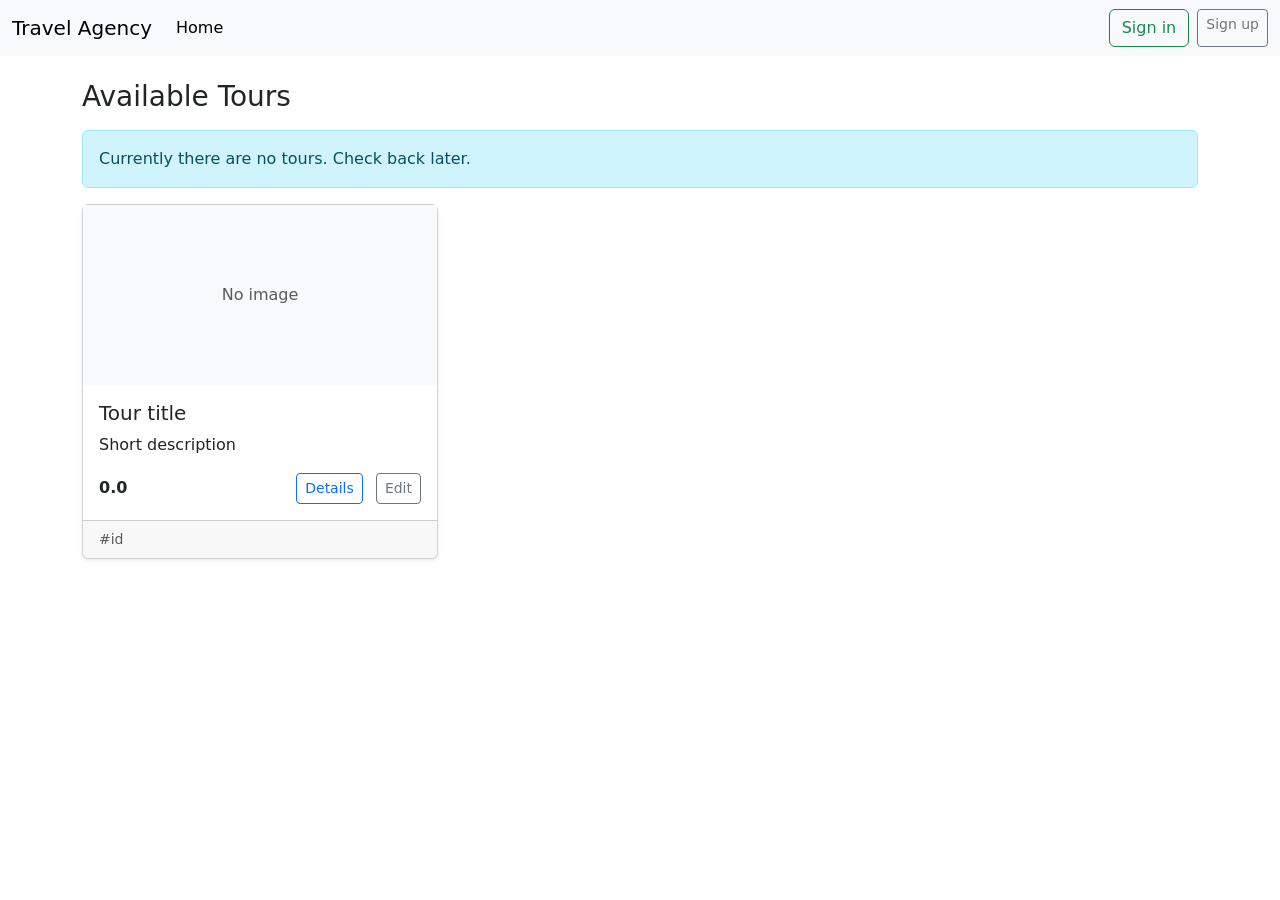
==== src/main/resources/templates/index.html @ ef7dea86 "rewrite all project" ====
<!DOCTYPE html>
<html xmlns:th="http://www.thymeleaf.org" lang="en">
<head>
    <meta charset="UTF-8">
    <title>Travel Agency</title>
    <link href="https://cdn.jsdelivr.net/npm/bootstrap@5.3.2/dist/css/bootstrap.min.css" rel="stylesheet" integrity="sha384-T3c6CoIi6uLrA9TneNEoa7RxnatzjcDSCmG1MXxSR1GAsXEV/Dwwykc2MPK8M2HN" crossorigin="anonymous">
</head>
<body>

<nav class="navbar navbar-expand-lg navbar-light bg-light">
    <div class="container-fluid">
        <a class="navbar-brand" th:href="@{/}">Travel Agency</a>
        <button class="navbar-toggler" type="button" data-bs-toggle="collapse" data-bs-target="#navbarSupportedContent"
                aria-controls="navbarSupportedContent" aria-expanded="false" aria-label="Toggle navigation">
            <span class="navbar-toggler-icon"></span>
        </button>
        <div class="collapse navbar-collapse" id="navbarSupportedContent">
            <ul class="navbar-nav me-auto mb-2 mb-lg-0">
                <li class="nav-item">
                    <a class="nav-link active" aria-current="page" th:href="@{/}">Home</a>
                </li>
            </ul>
            <form class="d-flex">
                <a th:href="@{/auth/sign-in}" class="btn btn-outline-success me-2">Sign in</a>
                <a th:href="@{/auth/sign-up}" class="btn btn-sm btn-outline-secondary">Sign up</a>
            </form>
        </div>
    </div>
</nav>

<div class="container mt-4">
    <h1 class="h3 mb-3">Available Tours</h1>

    <div th:if="${#lists.isEmpty(tours)}" class="alert alert-info">
        Currently there are no tours. Check back later.
    </div>

    <div class="row row-cols-1 row-cols-sm-2 row-cols-md-3 g-4" th:if="${!#lists.isEmpty(tours)}">
        <div class="col" th:each="tour : ${tours}">
            <div class="card h-100 shadow-sm">
                <div style="height:180px; background:#f8f9fa; display:flex; align-items:center; justify-content:center;">
                    <span class="text-muted">No image</span>
                </div>

                <div class="card-body d-flex flex-column">
                    <h5 class="card-title" th:text="${tour.title}">Tour title</h5>
                    <p class="card-text text-truncate" th:text="${tour.description}">Short description</p>

                    <div class="mt-auto d-flex justify-content-between align-items-center">
                        <div>
                            <strong th:text="${tour.price != null ? #numbers.formatDecimal(tour.price, 1, 'POINT', 2, 'NONE') + ' ₴' : '—'}">0.0</strong>
                        </div>
                        <div>
                            <a th:href="@{|/tours/${tour.id}|}" class="btn btn-sm btn-outline-primary me-2">Details</a>
                            <a th:href="@{|/tours/edit/${tour.id}|}" class="btn btn-sm btn-outline-secondary">Edit</a>
                        </div>
                    </div>
                </div>

                <div class="card-footer text-muted small">
                    <span th:text="${tour.id}">#id</span>
                </div>
            </div>
        </div>
    </div>
</div>

<script src="https://cdn.jsdelivr.net/npm/bootstrap@5.3.2/dist/js/bootstrap.bundle.min.js"
        integrity="sha384-C6RzsynM9kWDrMNeT87bh95OGNyZPhcTNXj1NW7RuBCsyN/o0jlpcV8Qyq46cDfL" crossorigin="anonymous"></script>
</body>
</html>
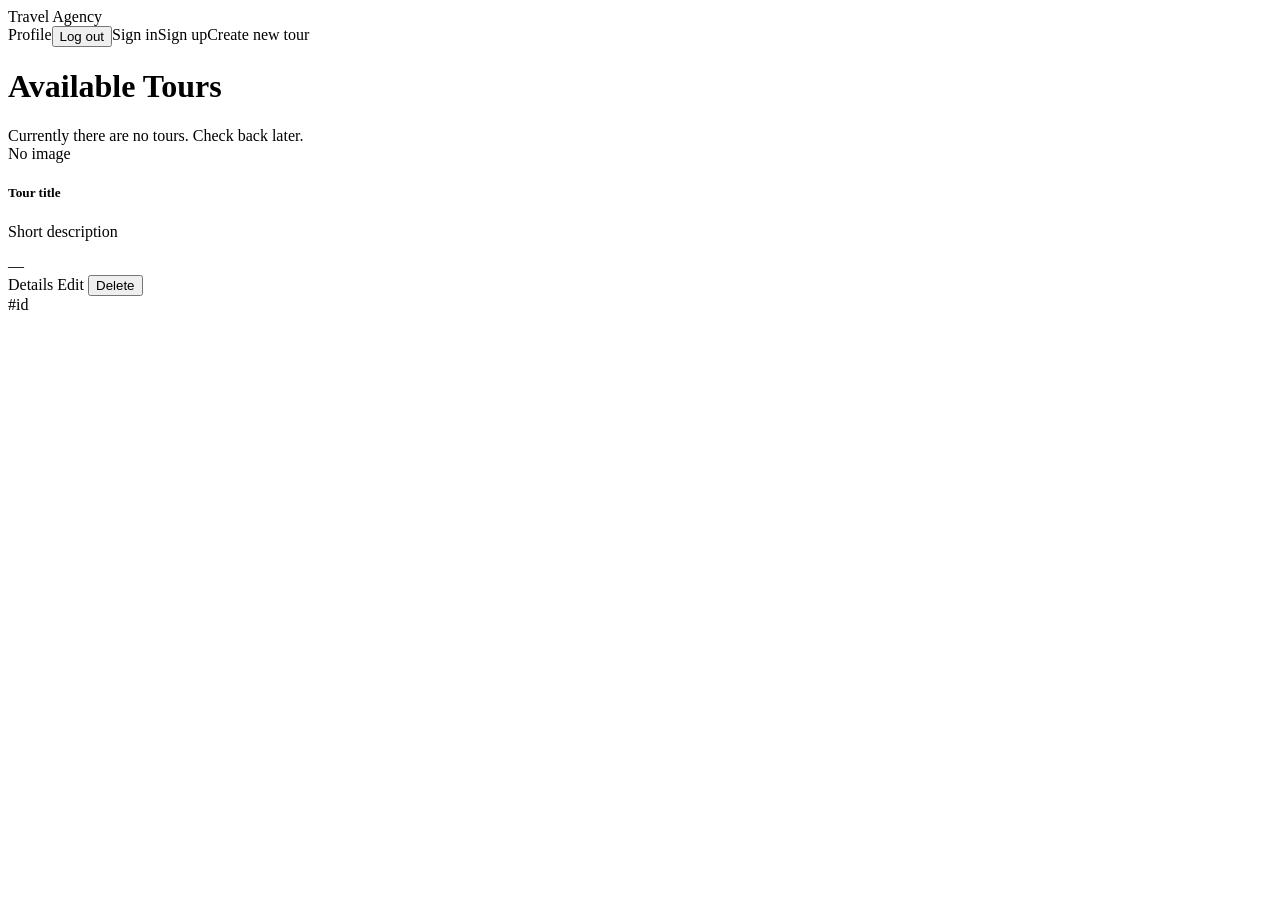
==== commit ee9a7ecd: "new version of my project" ====
--- a/src/main/resources/templates/index.html
+++ b/src/main/resources/templates/index.html
@@ -1,71 +1,112 @@
 <!DOCTYPE html>
-<html xmlns:th="http://www.thymeleaf.org" lang="en">
+<html xmlns:th="http://www.thymeleaf.org"
+      xmlns:sec="http://www.thymeleaf.org/extras/spring-security"
+      lang="en">
 <head>
     <meta charset="UTF-8">
     <title>Travel Agency</title>
-    <link href="https://cdn.jsdelivr.net/npm/bootstrap@5.3.2/dist/css/bootstrap.min.css" rel="stylesheet" integrity="sha384-T3c6CoIi6uLrA9TneNEoa7RxnatzjcDSCmG1MXxSR1GAsXEV/Dwwykc2MPK8M2HN" crossorigin="anonymous">
+    <link rel="stylesheet" th:href="@{/css/style.css}">
 </head>
 <body>
 
-<nav class="navbar navbar-expand-lg navbar-light bg-light">
-    <div class="container-fluid">
-        <a class="navbar-brand" th:href="@{/}">Travel Agency</a>
-        <button class="navbar-toggler" type="button" data-bs-toggle="collapse" data-bs-target="#navbarSupportedContent"
-                aria-controls="navbarSupportedContent" aria-expanded="false" aria-label="Toggle navigation">
-            <span class="navbar-toggler-icon"></span>
-        </button>
-        <div class="collapse navbar-collapse" id="navbarSupportedContent">
-            <ul class="navbar-nav me-auto mb-2 mb-lg-0">
-                <li class="nav-item">
-                    <a class="nav-link active" aria-current="page" th:href="@{/}">Home</a>
-                </li>
-            </ul>
-            <form class="d-flex">
-                <a th:href="@{/auth/sign-in}" class="btn btn-outline-success me-2">Sign in</a>
-                <a th:href="@{/auth/sign-up}" class="btn btn-sm btn-outline-secondary">Sign up</a>
+<nav class="navbar">
+    <div class="navbar-container">
+        <div class="navbar-left">
+            <a class="navbar-brand" th:href="@{/}">Travel Agency</a>
+        </div>
+
+        <!-- Mobile toggle -->
+        <button id="navToggleHome" class="btn" aria-label="Toggle navigation" style="display:none;">☰</button>
+
+        <div class="navbar-right" id="navbarRightHome">
+            <span class="balance" th:text="${user != null ? 'Баланс: ' + user.balance + ' ₴' : ''}"></span>
+
+            <a sec:authorize="isAuthenticated()" th:href="@{/profile}" class="btn btn-profile">Profile</a>
+            <form sec:authorize="isAuthenticated()" th:action="@{/auth/logout}" method="post" style="display:inline;">
+                <input type="hidden" th:name="${_csrf.parameterName}" th:value="${_csrf.token}" />
+                <button type="submit" class="btn btn-logout">Log out</button>
             </form>
+
+            <a sec:authorize="!isAuthenticated()" th:href="@{/auth/login}" class="btn btn-profile">Sign in</a>
+            <a sec:authorize="!isAuthenticated()" th:href="@{/auth/register}" class="btn btn-logout">Sign up</a>
+
+            <a sec:authorize="hasAnyRole('MANAGER','ADMIN')" th:href="@{|/tours/create|}" class="btn btn-edit">Create new tour</a>
         </div>
     </div>
 </nav>
 
-<div class="container mt-4">
+<div class="container">
     <h1 class="h3 mb-3">Available Tours</h1>
 
     <div th:if="${#lists.isEmpty(tours)}" class="alert alert-info">
         Currently there are no tours. Check back later.
     </div>
 
-    <div class="row row-cols-1 row-cols-sm-2 row-cols-md-3 g-4" th:if="${!#lists.isEmpty(tours)}">
-        <div class="col" th:each="tour : ${tours}">
-            <div class="card h-100 shadow-sm">
-                <div style="height:180px; background:#f8f9fa; display:flex; align-items:center; justify-content:center;">
-                    <span class="text-muted">No image</span>
-                </div>
+    <div class="tours-grid" th:if="${!#lists.isEmpty(tours)}">
+        <div class="tour-card" th:each="tour : ${tours}">
+            <div class="tour-image">
+                <span class="text-muted">No image</span>
+            </div>
 
-                <div class="card-body d-flex flex-column">
-                    <h5 class="card-title" th:text="${tour.title}">Tour title</h5>
-                    <p class="card-text text-truncate" th:text="${tour.description}">Short description</p>
+            <div class="tour-body">
+                <h5 class="tour-title" th:text="${tour.title}">Tour title</h5>
+                <p class="tour-description" th:text="${tour.description}">Short description</p>
 
-                    <div class="mt-auto d-flex justify-content-between align-items-center">
-                        <div>
-                            <strong th:text="${tour.price != null ? #numbers.formatDecimal(tour.price, 1, 'POINT', 2, 'NONE') + ' ₴' : '—'}">0.0</strong>
-                        </div>
-                        <div>
-                            <a th:href="@{|/tours/${tour.id}|}" class="btn btn-sm btn-outline-primary me-2">Details</a>
-                            <a th:href="@{|/tours/edit/${tour.id}|}" class="btn btn-sm btn-outline-secondary">Edit</a>
-                        </div>
+                <div class="tour-footer">
+                    <span class="tour-price" th:text="${tour.price != null ? tour.price + ' ₴' : '—'}">—</span>
+
+                    <div class="tour-buttons">
+                        <a th:href="@{|/tours/${tour.id}|}" class="btn btn-outline-primary">Details</a>
+
+                        <a sec:authorize="hasAnyRole('MANAGER','ADMIN')" th:href="@{|/tours/edit/${tour.id}|}" class="btn btn-edit">Edit</a>
+
+                        <form th:action="@{|/tours/delete/${tour.id}|}" method="post"
+                              onsubmit="return confirm('Are you sure you want to delete this tour?');"
+                              sec:authorize="hasAnyRole('MANAGER','ADMIN')" style="display:inline;">
+                            <input type="hidden" th:name="${_csrf.parameterName}" th:value="${_csrf.token}" />
+                            <button type="submit" class="btn btn-delete">Delete</button>
+                        </form>
                     </div>
                 </div>
+            </div>
 
-                <div class="card-footer text-muted small">
-                    <span th:text="${tour.id}">#id</span>
-                </div>
+            <div class="tour-id">
+                <span th:text="${tour.id}">#id</span>
             </div>
         </div>
     </div>
 </div>
 
-<script src="https://cdn.jsdelivr.net/npm/bootstrap@5.3.2/dist/js/bootstrap.bundle.min.js"
-        integrity="sha384-C6RzsynM9kWDrMNeT87bh95OGNyZPhcTNXj1NW7RuBCsyN/o0jlpcV8Qyq46cDfL" crossorigin="anonymous"></script>
+<script>
+    // Minimal mobile toggle for home navbar
+    (function () {
+        const navToggle = document.getElementById('navToggleHome');
+        const navbarRight = document.getElementById('navbarRightHome');
+
+        function updateToggleVisibility() {
+            if (window.innerWidth <= 600) {
+                navToggle.style.display = 'inline-block';
+                navbarRight.style.display = 'none';
+            } else {
+                navToggle.style.display = 'none';
+                navbarRight.style.display = 'flex';
+            }
+        }
+
+        navToggle.addEventListener('click', () => {
+            if (navbarRight.style.display === 'none' || navbarRight.style.display === '') {
+                navbarRight.style.display = 'flex';
+                navbarRight.style.flexDirection = 'column';
+                navbarRight.style.gap = '0.5rem';
+            } else {
+                navbarRight.style.display = 'none';
+            }
+        });
+
+        window.addEventListener('resize', updateToggleVisibility);
+        updateToggleVisibility();
+    })();
+</script>
+
 </body>
 </html>
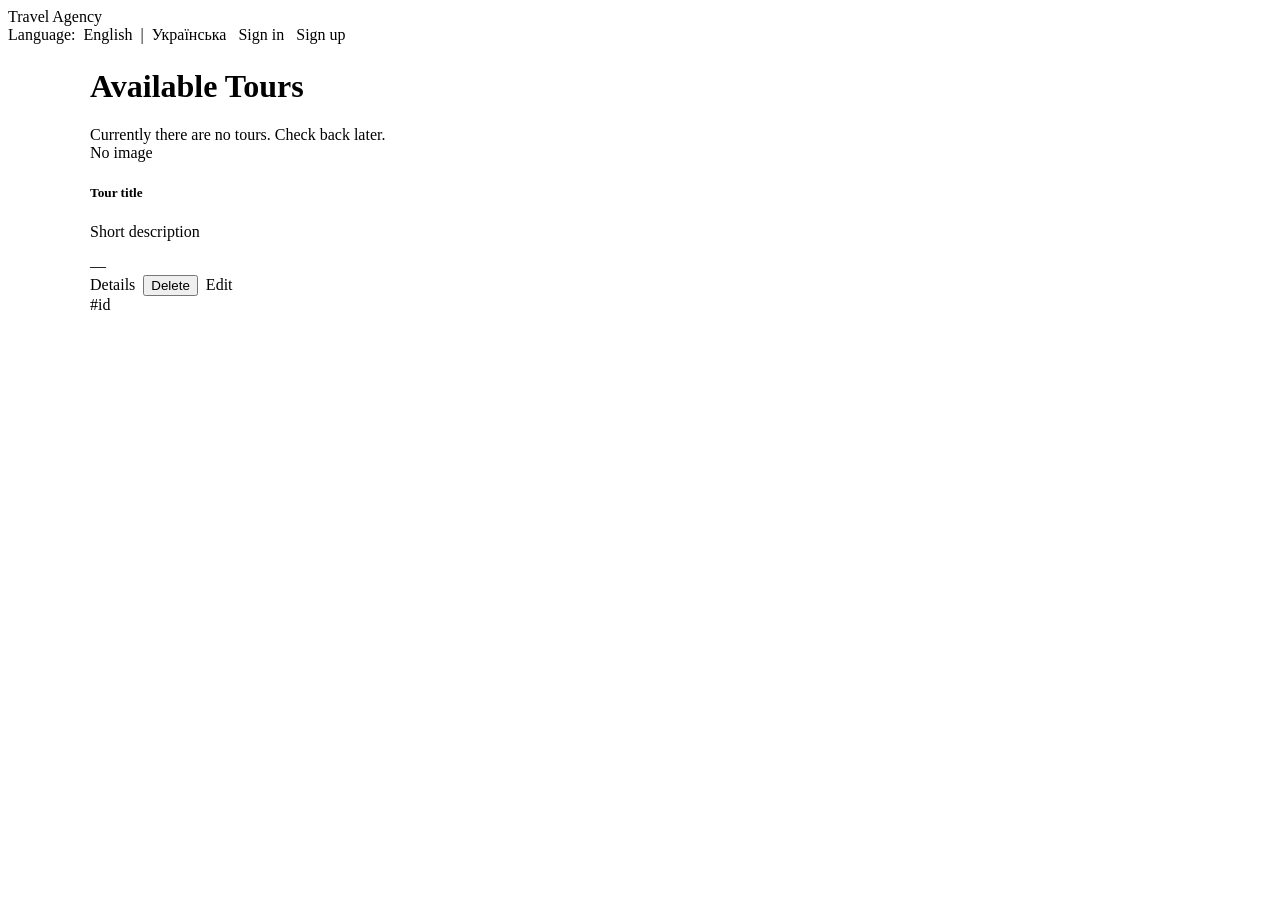
==== commit c1d9e177: "add UI internalization for all pages" ====
--- a/src/main/resources/templates/index.html
+++ b/src/main/resources/templates/index.html
@@ -4,48 +4,45 @@
       lang="en">
 <head>
     <meta charset="UTF-8">
-    <title>Travel Agency</title>
+    <title th:text="#{page.title}">Travel Agency</title>
     <link rel="stylesheet" th:href="@{/css/style.css}">
+    <meta name="viewport" content="width=device-width, initial-scale=1"/>
 </head>
 <body>
 
-<nav class="navbar">
+<!-- Навігаційна панель -->
+<nav class="navbar" role="navigation" aria-label="Main navigation">
     <div class="navbar-container">
         <div class="navbar-left">
-            <a class="navbar-brand" th:href="@{/}">Travel Agency</a>
+            <a class="navbar-brand" th:href="@{/}" th:text="#{app.name}">Travel Agency</a>
         </div>
-
-        <!-- Mobile toggle -->
-        <button id="navToggleHome" class="btn" aria-label="Toggle navigation" style="display:none;">☰</button>
-
-        <div class="navbar-right" id="navbarRightHome">
-            <span class="balance" th:text="${user != null ? 'Баланс: ' + user.balance + ' ₴' : ''}"></span>
-
-            <a sec:authorize="isAuthenticated()" th:href="@{/profile}" class="btn btn-profile">Profile</a>
-            <form sec:authorize="isAuthenticated()" th:action="@{/auth/logout}" method="post" style="display:inline;">
-                <input type="hidden" th:name="${_csrf.parameterName}" th:value="${_csrf.token}" />
-                <button type="submit" class="btn btn-logout">Log out</button>
-            </form>
+        <div class="navbar-right" style="display:flex; gap:12px; align-items:center;">
+            <!-- Language switcher -->
+            <div class="lang-switcher" style="display:inline-flex; gap:8px; align-items:center;">
+                <span th:text="#{lang.label}">Language:</span>
+                <a th:href="@{/(lang='en')}" th:text="#{lang.en}" rel="alternate" hreflang="en">English</a>
+                <span>|</span>
+                <a th:href="@{/(lang='uk')}" th:text="#{lang.uk}" rel="alternate" hreflang="uk">Українська</a>
+            </div>
 
             <a sec:authorize="!isAuthenticated()" th:href="@{/auth/login}" class="btn btn-profile">Sign in</a>
             <a sec:authorize="!isAuthenticated()" th:href="@{/auth/register}" class="btn btn-logout">Sign up</a>
-
-            <a sec:authorize="hasAnyRole('MANAGER','ADMIN')" th:href="@{|/tours/create|}" class="btn btn-edit">Create new tour</a>
         </div>
     </div>
 </nav>
 
-<div class="container">
-    <h1 class="h3 mb-3">Available Tours</h1>
+<!-- Контейнер з турами -->
+<div class="container" style="max-width:1100px; margin:24px auto; padding:0 16px;">
+    <h1 th:text="#{page.heading}">Available Tours</h1>
 
-    <div th:if="${#lists.isEmpty(tours)}" class="alert alert-info">
+    <div th:if="${#lists.isEmpty(tours)}" class="alert" th:text="#{tours.empty}">
         Currently there are no tours. Check back later.
     </div>
 
     <div class="tours-grid" th:if="${!#lists.isEmpty(tours)}">
         <div class="tour-card" th:each="tour : ${tours}">
             <div class="tour-image">
-                <span class="text-muted">No image</span>
+                <span th:text="#{tour.noImage}">No image</span>
             </div>
 
             <div class="tour-body">
@@ -53,19 +50,25 @@
                 <p class="tour-description" th:text="${tour.description}">Short description</p>
 
                 <div class="tour-footer">
-                    <span class="tour-price" th:text="${tour.price != null ? tour.price + ' ₴' : '—'}">—</span>
+                    <span class="tour-price"
+                          th:text="${tour.price != null ? tour.price + ' ₴' : '—'}">—</span>
+                    <div class="tour-buttons" style="display:flex; gap:8px; align-items:center;">
 
-                    <div class="tour-buttons">
-                        <a th:href="@{|/tours/${tour.id}|}" class="btn btn-outline-primary">Details</a>
+                        <a th:href="@{|/tours/${tour.id}|}" class="btn btn-details" th:text="#{btn.details}">Details</a>
 
-                        <a sec:authorize="hasAnyRole('MANAGER','ADMIN')" th:href="@{|/tours/edit/${tour.id}|}" class="btn btn-edit">Edit</a>
+                        <!-- Безпечна POST-форма для видалення, confirm повідомлення з i18n -->
+                        <form th:action="@{|/tours/delete/${tour.id}|}"
+                              method="post"
+                              sec:authorize="hasAnyRole('MANAGER','ADMIN')"
+                              th:attr="onsubmit=|return confirm('#{confirm.delete}')|">
+                            <input type="hidden" th:name="${_csrf.parameterName}" th:value="${_csrf.token}"/>
+                            <button type="submit" class="btn btn-delete" th:text="#{btn.delete}">Delete</button>
+                        </form>
 
-                        <form th:action="@{|/tours/delete/${tour.id}|}" method="post"
-                              onsubmit="return confirm('Are you sure you want to delete this tour?');"
-                              sec:authorize="hasAnyRole('MANAGER','ADMIN')" style="display:inline;">
-                            <input type="hidden" th:name="${_csrf.parameterName}" th:value="${_csrf.token}" />
-                            <button type="submit" class="btn btn-delete">Delete</button>
-                        </form>
+                        <a sec:authorize="hasAnyRole('MANAGER','ADMIN')"
+                           th:href="@{|/tours/edit/${tour.id}|}"
+                           class="btn btn-edit"
+                           th:text="#{btn.edit}">Edit</a>
                     </div>
                 </div>
             </div>
@@ -77,36 +80,5 @@
     </div>
 </div>
 
-<script>
-    // Minimal mobile toggle for home navbar
-    (function () {
-        const navToggle = document.getElementById('navToggleHome');
-        const navbarRight = document.getElementById('navbarRightHome');
-
-        function updateToggleVisibility() {
-            if (window.innerWidth <= 600) {
-                navToggle.style.display = 'inline-block';
-                navbarRight.style.display = 'none';
-            } else {
-                navToggle.style.display = 'none';
-                navbarRight.style.display = 'flex';
-            }
-        }
-
-        navToggle.addEventListener('click', () => {
-            if (navbarRight.style.display === 'none' || navbarRight.style.display === '') {
-                navbarRight.style.display = 'flex';
-                navbarRight.style.flexDirection = 'column';
-                navbarRight.style.gap = '0.5rem';
-            } else {
-                navbarRight.style.display = 'none';
-            }
-        });
-
-        window.addEventListener('resize', updateToggleVisibility);
-        updateToggleVisibility();
-    })();
-</script>
-
 </body>
 </html>
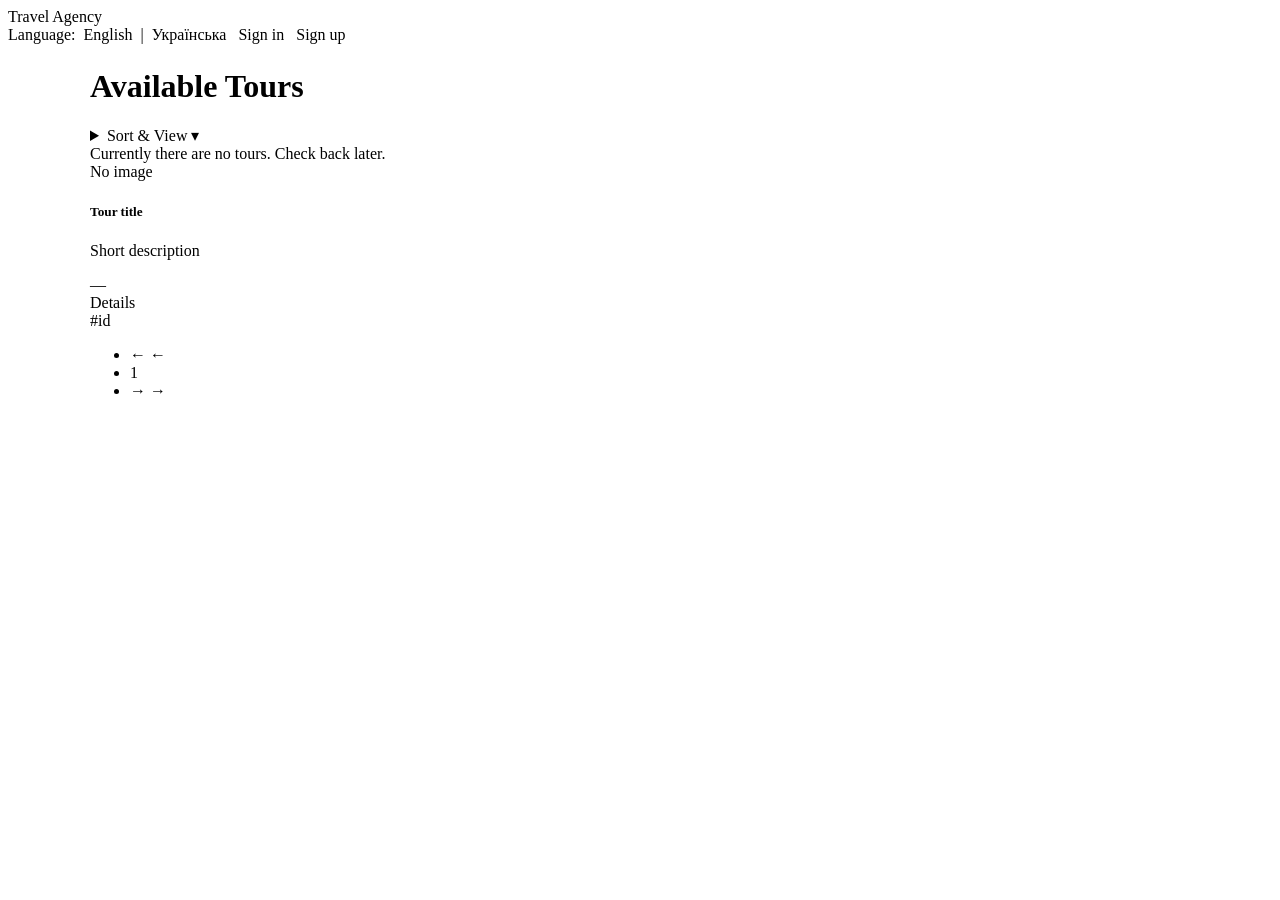
==== commit c58264b9: "fix many bags, add validation to some gaps, and work with administrating" ====
--- a/src/main/resources/templates/index.html
+++ b/src/main/resources/templates/index.html
@@ -25,8 +25,19 @@
                 <a th:href="@{/(lang='uk')}" th:text="#{lang.uk}" rel="alternate" hreflang="uk">Українська</a>
             </div>
 
-            <a sec:authorize="!isAuthenticated()" th:href="@{/auth/login}" class="btn btn-profile">Sign in</a>
-            <a sec:authorize="!isAuthenticated()" th:href="@{/auth/register}" class="btn btn-logout">Sign up</a>
+            <a sec:authorize="!isAuthenticated()"
+               th:href="@{/auth/login}"
+               th:text="#{button.signin}"
+               class="btn btn-profile">
+                Sign in
+            </a>
+
+            <a sec:authorize="!isAuthenticated()"
+               th:href="@{/auth/register}"
+               th:text="#{button.signup}"
+               class="btn btn-logout">
+                Sign up
+            </a>
         </div>
     </div>
 </nav>
@@ -35,12 +46,58 @@
 <div class="container" style="max-width:1100px; margin:24px auto; padding:0 16px;">
     <h1 th:text="#{page.heading}">Available Tours</h1>
 
+    <!-- Sort & Filter Panel -->
+    <details class="sort-panel" role="group" aria-label="Sort tours">
+        <summary class="sort-summary" aria-expanded="false">Sort & View ▾</summary>
+        <div class="sort-content">
+            <form th:action="@{/dashboard}" method="get" class="sort-form">
+                <input type="hidden" name="tourType" th:value="${tourType}"/>
+                <input type="hidden" name="hotelType" th:value="${hotelType}"/>
+                <input type="hidden" name="transferType" th:value="${transferType}"/>
+
+                <div class="sort-row">
+                    <label class="sort-label" th:text="#{filters.sortBy}">Sort by</label>
+                    <select name="sortField" class="form-input" id="sortField">
+                        <option value="price" th:selected="${sortField == 'price'}" th:text="#{filters.price}">Price</option>
+                        <option value="arrivalDate" th:selected="${sortField == 'arrivalDate'}" th:text="#{filters.arrivalDate}">Arrival Date</option>
+                        <option value="title" th:selected="${sortField == 'title'}" th:text="#{filters.title}">Title</option>
+                    </select>
+
+                    <label class="sort-label" th:text="#{filters.direction}">Direction</label>
+                    <select name="sortDir" class="form-input" id="sortDir">
+                        <option value="asc" th:selected="${sortDir == 'asc'}" th:text="#{filters.asc}">Ascending</option>
+                        <option value="desc" th:selected="${sortDir == 'desc'}" th:text="#{filters.desc}">Descending</option>
+                    </select>
+
+                    <div class="sort-actions">
+                        <button type="submit" class="btn btn-primary" th:text="#{filters.apply}">Apply</button>
+                        <a th:href="@{/dashboard}" class="btn btn-outline-secondary" th:text="#{filters.reset}">Reset</a>
+                    </div>
+                </div>
+
+                <!-- Quick Sort Links -->
+                <div class="sort-quick">
+                    <span class="small">Quick:</span>
+                    <a th:href="@{/dashboard(sortField='price', sortDir='asc', tourType=${tourType}, hotelType=${hotelType}, transferType=${transferType})}"
+                       class="sort-btn" title="Price ↑">Price ↑</a>
+                    <a th:href="@{/dashboard(sortField='price', sortDir='desc', tourType=${tourType}, hotelType=${hotelType}, transferType=${transferType})}"
+                       class="sort-btn" title="Price ↓">Price ↓</a>
+                    <a th:href="@{/dashboard(sortField='arrivalDate', sortDir='asc', tourType=${tourType}, hotelType=${hotelType}, transferType=${transferType})}"
+                       class="sort-btn" title="Arrival ↑">Arrival ↑</a>
+                    <a th:href="@{/dashboard(sortField='arrivalDate', sortDir='desc', tourType=${tourType}, hotelType=${hotelType}, transferType=${transferType})}"
+                       class="sort-btn" title="Arrival ↓">Arrival ↓</a>
+                </div>
+            </form>
+        </div>
+    </details>
+
+    <!-- Список турів -->
     <div th:if="${#lists.isEmpty(tours)}" class="alert" th:text="#{tours.empty}">
         Currently there are no tours. Check back later.
     </div>
 
-    <div class="tours-grid" th:if="${!#lists.isEmpty(tours)}">
-        <div class="tour-card" th:each="tour : ${tours}">
+    <div class="tours-grid" th:if="${!#lists.isEmpty(tours.content)}">
+        <div class="tour-card" th:each="tour : ${tours.content}">
             <div class="tour-image">
                 <span th:text="#{tour.noImage}">No image</span>
             </div>
@@ -50,25 +107,9 @@
                 <p class="tour-description" th:text="${tour.description}">Short description</p>
 
                 <div class="tour-footer">
-                    <span class="tour-price"
-                          th:text="${tour.price != null ? tour.price + ' ₴' : '—'}">—</span>
-                    <div class="tour-buttons" style="display:flex; gap:8px; align-items:center;">
-
+                    <span class="tour-price" th:text="${tour.price != null ? tour.price + ' ₴' : '—'}">—</span>
+                    <div class="tour-buttons" style="display:flex; gap:8px;">
                         <a th:href="@{|/tours/${tour.id}|}" class="btn btn-details" th:text="#{btn.details}">Details</a>
-
-                        <!-- Безпечна POST-форма для видалення, confirm повідомлення з i18n -->
-                        <form th:action="@{|/tours/delete/${tour.id}|}"
-                              method="post"
-                              sec:authorize="hasAnyRole('MANAGER','ADMIN')"
-                              th:attr="onsubmit=|return confirm('#{confirm.delete}')|">
-                            <input type="hidden" th:name="${_csrf.parameterName}" th:value="${_csrf.token}"/>
-                            <button type="submit" class="btn btn-delete" th:text="#{btn.delete}">Delete</button>
-                        </form>
-
-                        <a sec:authorize="hasAnyRole('MANAGER','ADMIN')"
-                           th:href="@{|/tours/edit/${tour.id}|}"
-                           class="btn btn-edit"
-                           th:text="#{btn.edit}">Edit</a>
                     </div>
                 </div>
             </div>
@@ -78,6 +119,32 @@
             </div>
         </div>
     </div>
+
+    <!-- Pagination -->
+    <nav class="pagination-nav" th:if="${tours != null and tours.totalPages > 1}" aria-label="Page navigation">
+        <ul class="pagination">
+            <!-- Prev -->
+            <li th:classappend="${tours.first} ? 'disabled'">
+                <a th:if="${!tours.first}"
+                   th:href="@{/dashboard(page=${tours.number-1}, size=${tours.size}, tourType=${tourType}, hotelType=${hotelType}, transferType=${transferType}, sortField=${sortField}, sortDir=${sortDir})}">←</a>
+                <span th:if="${tours.first}">←</span>
+            </li>
+
+            <!-- Pages -->
+            <li th:each="i : ${#numbers.sequence(0, tours.totalPages-1)}"
+                th:classappend="${i == tours.number} ? 'active'">
+                <a th:href="@{/dashboard(page=${i}, size=${tours.size}, tourType=${tourType}, hotelType=${hotelType}, transferType=${transferType}, sortField=${sortField}, sortDir=${sortDir})}"
+                   th:text="${i + 1}">1</a>
+            </li>
+
+            <!-- Next -->
+            <li th:classappend="${tours.last} ? 'disabled'">
+                <a th:if="${!tours.last}"
+                   th:href="@{/dashboard(page=${tours.number+1}, size=${tours.size}, tourType=${tourType}, hotelType=${hotelType}, transferType=${transferType}, sortField=${sortField}, sortDir=${sortDir})}">→</a>
+                <span th:if="${tours.last}">→</span>
+            </li>
+        </ul>
+    </nav>
 </div>
 
 </body>
